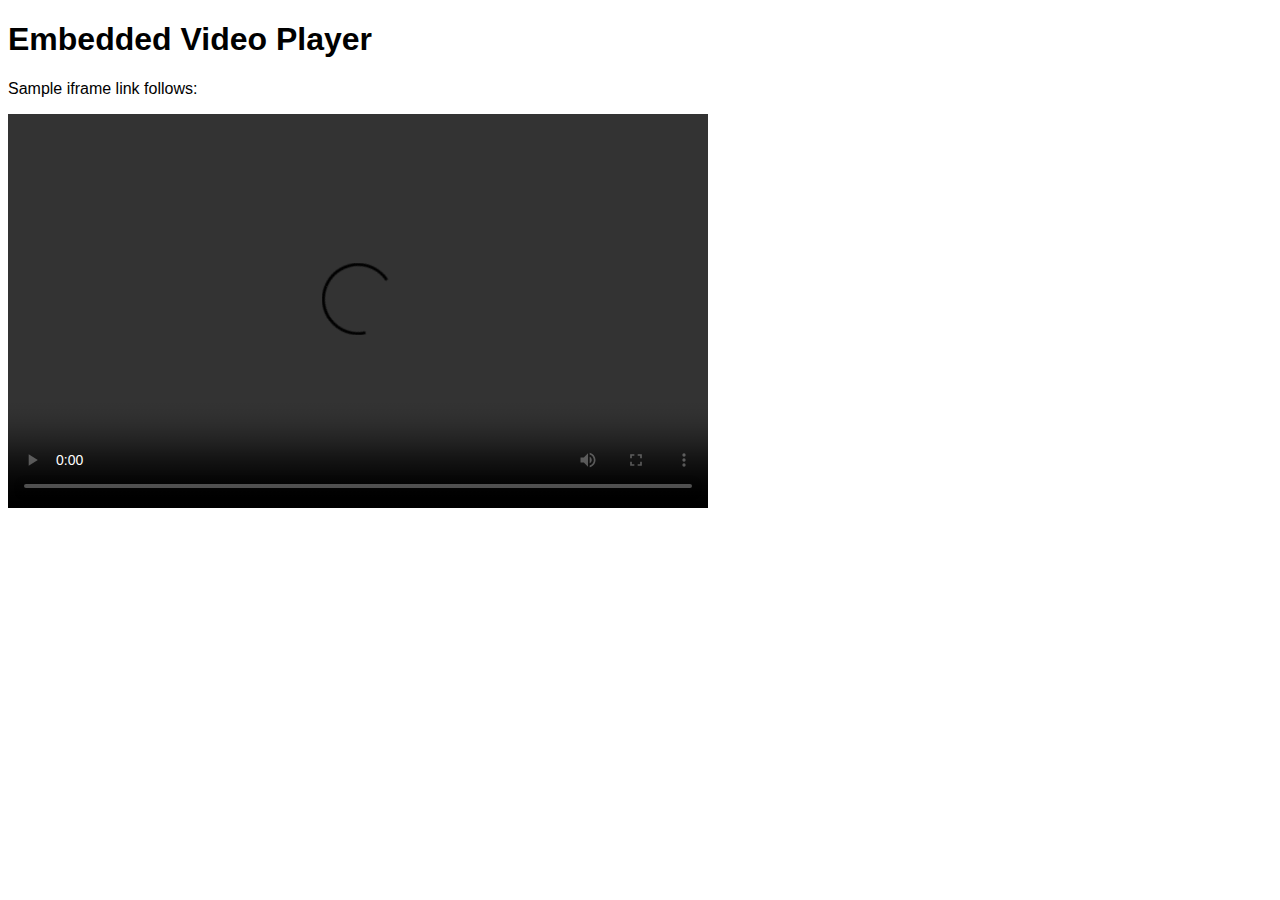
==== Index.html @ c905c7e5 "Initial upload" ====
<!doctype html>
<html lang="en">
<head>
	<meta charset="utf-8">
	<meta name="viewport" content="width=device-width, initial-scale=1, shrink-to-fit=no">
	<link type="text/css" rel="stylesheet" href="VideoPlayer.css" />
	<title>Video Player Example</title>
</head>
<body>
	<h1>Embedded Video Player</h1>
	<p>Sample iframe link follows:</p>
	<iframe width="700" height="394"
	src="VideoPlayer.html?showHotspot=0&video=ForcedPerspective-2019051303.mp4&buttonTime=53&buttonLeft=1.302&buttonTop=10.463&buttonWidth=28.125&buttonHeight=23.704&target=TestTarget.html"></iframe>
</body>
</html>
---- VideoPlayer.css ----
body
{
	font-family: Calibri, Verdana, Geneva, Tahoma, sans-serif;
	font-size: 12pt;
}

blockquote
{
	background-color: #fdfdef;
	padding: 8px;
}

iframe
{
	border: 0;
	overflow: visible;
	padding: 0;
	margin: 0;
}

video
{
	width: 100% !important;
	height: 100% !important;
	max-height: 56.25vw !important;
}

.overlay1
{
	display: inline-block;
	position: fixed;
}

.overlay1:hover
{
	border: 2px solid white;
}

.overlay1area
{
	display: inline-block;
	width: 100%;
	height: 100%;
	margin: 0;
	padding: 0;
/*	background-color: #ff0000; */
}

.video-container
{
	position: absolute;
	top: 0;
	bottom: 0;
	width: 100%;
	height: 100%;
	overflow: hidden;
	margin: 0;
	padding: 0;
}

.video-container video
{
	min-height: 100%;
	min-width: 100%;

	width: auto;
	height: auto;

	position: absolute;
	top: 50%;
	left: 50%;
	transform: translate(-50%, -50%);
}
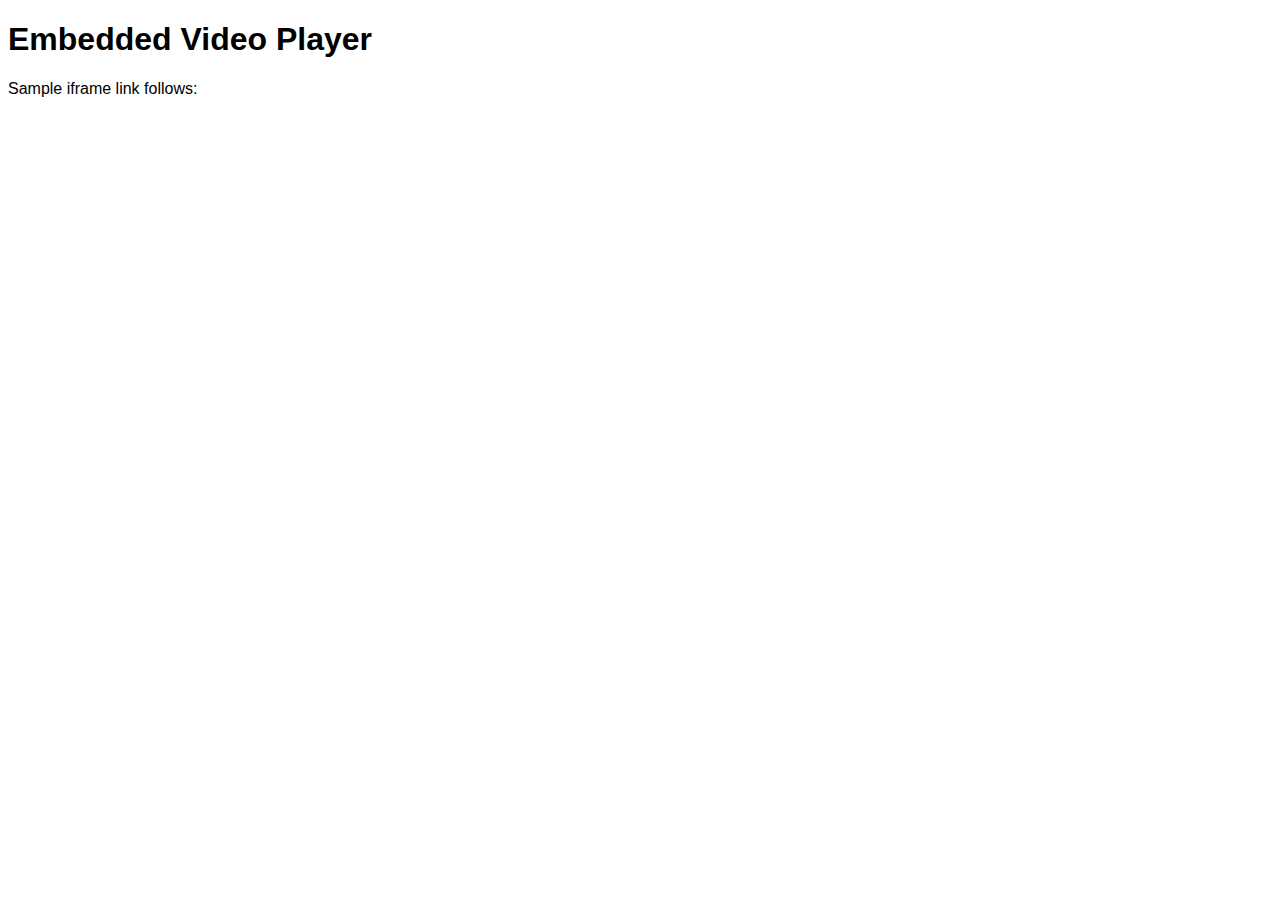
==== commit 55bb6a4f: "Update demo to run from profile folder" ====
--- a/Index.html
+++ b/Index.html
@@ -10,6 +10,6 @@
 	<h1>Embedded Video Player</h1>
 	<p>Sample iframe link follows:</p>
 	<iframe width="700" height="394"
-	src="VideoPlayer.html?showHotspot=0&video=ForcedPerspective-2019051303.mp4&buttonTime=53&buttonLeft=1.302&buttonTop=10.463&buttonWidth=28.125&buttonHeight=23.704&target=TestTarget.html"></iframe>
+	src="https://danielanywhere.github.io/VideoPlayer/VideoPlayer.html?showHotspot=0&video=ForcedPerspective-2019051303.mp4&buttonTime=53&buttonLeft=1.302&buttonTop=10.463&buttonWidth=28.125&buttonHeight=23.704&target=TestTarget.html"></iframe>
 </body>
 </html>
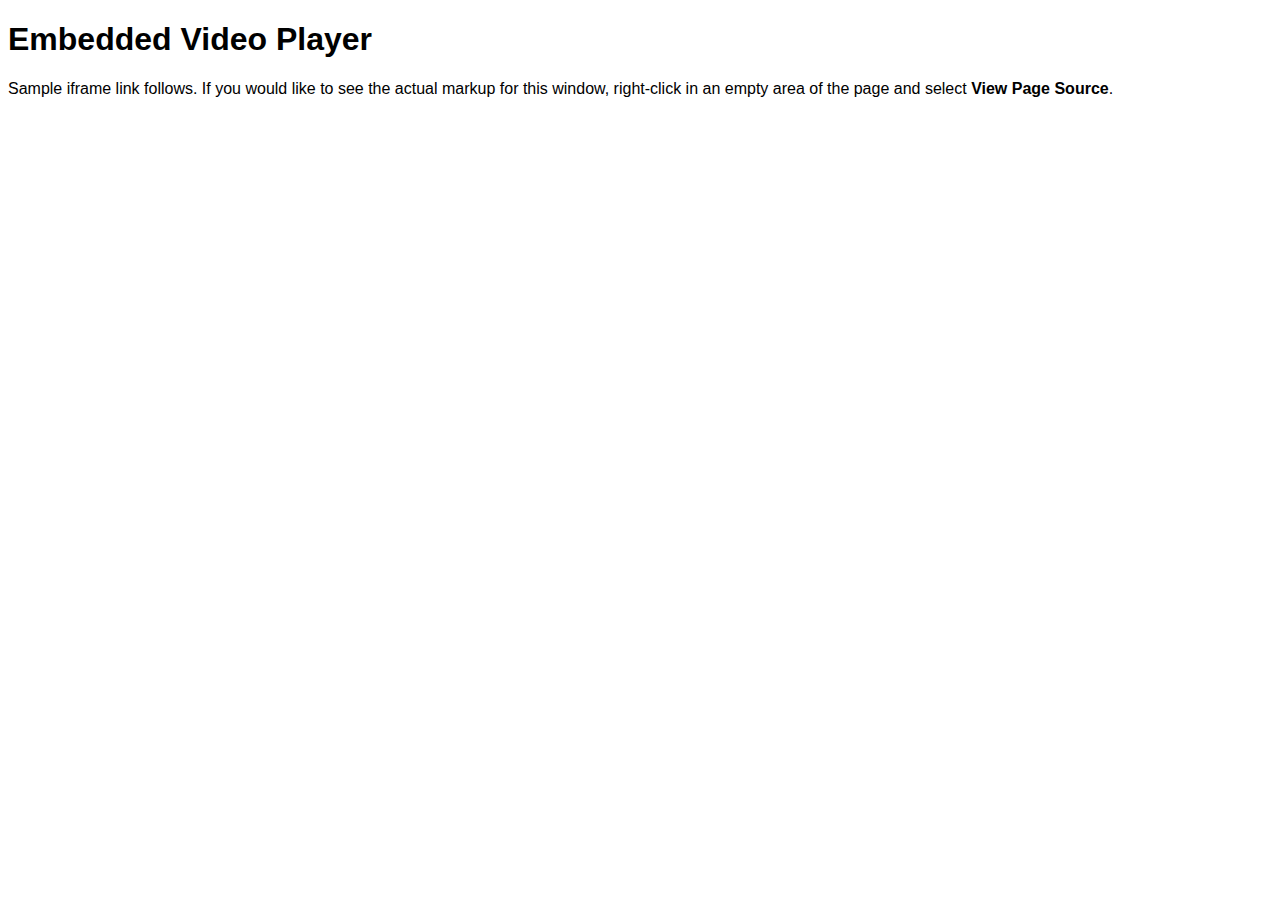
==== commit e4475323: "Add file metadata" ====
--- a/Index.html
+++ b/Index.html
@@ -1,5 +1,14 @@
 <!doctype html>
 <html lang="en">
+<!--
+	Index.html
+	Example index containing a working IFRAME reference to the VideoPlayer.html
+	control.
+
+	Copyright (c). 2020 Daniel Patterson, MCSD (danielanywhere)
+	Released for public access under the MIT License.
+	http://www.opensource.org/licenses/mit-license.php
+-->
 <head>
 	<meta charset="utf-8">
 	<meta name="viewport" content="width=device-width, initial-scale=1, shrink-to-fit=no">
@@ -8,7 +17,10 @@
 </head>
 <body>
 	<h1>Embedded Video Player</h1>
-	<p>Sample iframe link follows:</p>
+	<p>Sample iframe link follows. If you would like to see the actual markup for
+		this window, right-click in an empty area of the page and select
+		<b>View Page Source</b>.
+	</p>
 	<iframe width="700" height="394"
 	src="https://danielanywhere.github.io/VideoPlayer/VideoPlayer.html?showHotspot=0&video=ForcedPerspective-2019051303.mp4&buttonTime=53&buttonLeft=1.302&buttonTop=10.463&buttonWidth=28.125&buttonHeight=23.704&target=TestTarget.html"></iframe>
 </body>
--- a/VideoPlayer.css
+++ b/VideoPlayer.css
@@ -1,3 +1,11 @@
+/*
+	VideoPlayer.css
+	CSS3 styles for managing the VideoPlayer control.
+
+	Copyright (c). 2020 Daniel Patterson, MCSD (danielanywhere)
+	Released for public access under the MIT License.
+	http://www.opensource.org/licenses/mit-license.php
+*/
 body
 {
 	font-family: Calibri, Verdana, Geneva, Tahoma, sans-serif;
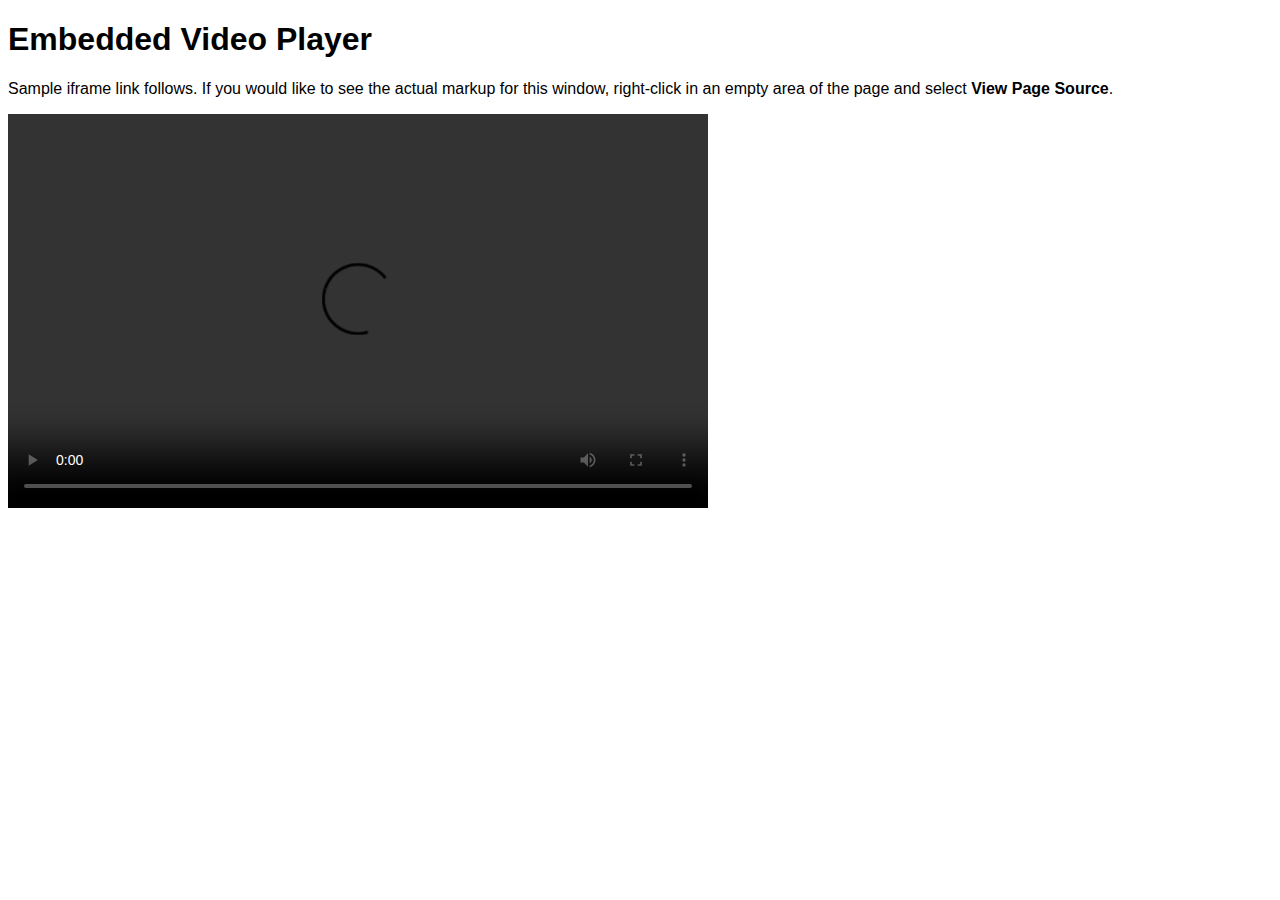
==== commit c55ebff8: "Add support for automatic configuration page" ====
--- a/Index.html
+++ b/Index.html
@@ -21,7 +21,10 @@
 		this window, right-click in an empty area of the page and select
 		<b>View Page Source</b>.
 	</p>
+	<!--
 	<iframe width="700" height="394"
-	src="https://danielanywhere.github.io/VideoPlayer/VideoPlayer.html?showHotspot=0&video=ForcedPerspective-2019051303.mp4&buttonTime=53&buttonLeft=1.302&buttonTop=10.463&buttonWidth=28.125&buttonHeight=23.704&target=TestTarget.html"></iframe>
+	src="https://danielanywhere.github.io/VideoPlayer/VideoPlayer.html?showHotspot=0&video=videos%2FForcedPerspective-2019051303.mp4&buttonTime=53&buttonLeft=1.302&buttonTop=10.463&buttonWidth=28.125&buttonHeight=23.704&target=TestTarget.html"></iframe>
+	-->
+	<iframe width="700" height="394" src="VideoPlayer.html?showHotspot=0&video=videos%2FForcedPerspective-2019051303.mp4&buttonTime=53&buttonLeft=1&buttonTop=10&buttonWidth=28&buttonHeight=23&target=TargetFrame.html"></iframe>
 </body>
 </html>
--- a/VideoPlayer.css
+++ b/VideoPlayer.css
@@ -18,6 +18,12 @@
 	padding: 8px;
 }
 
+canvas
+{
+	border: 2px solid black;
+	background-color: cornflowerblue;
+}
+
 iframe
 {
 	border: 0;
@@ -31,6 +37,13 @@
 	width: 100% !important;
 	height: 100% !important;
 	max-height: 56.25vw !important;
+}
+
+.overlay-template
+{
+	border: 2px solid white;
+	display: inline-block;
+	position: absolute;
 }
 
 .overlay1
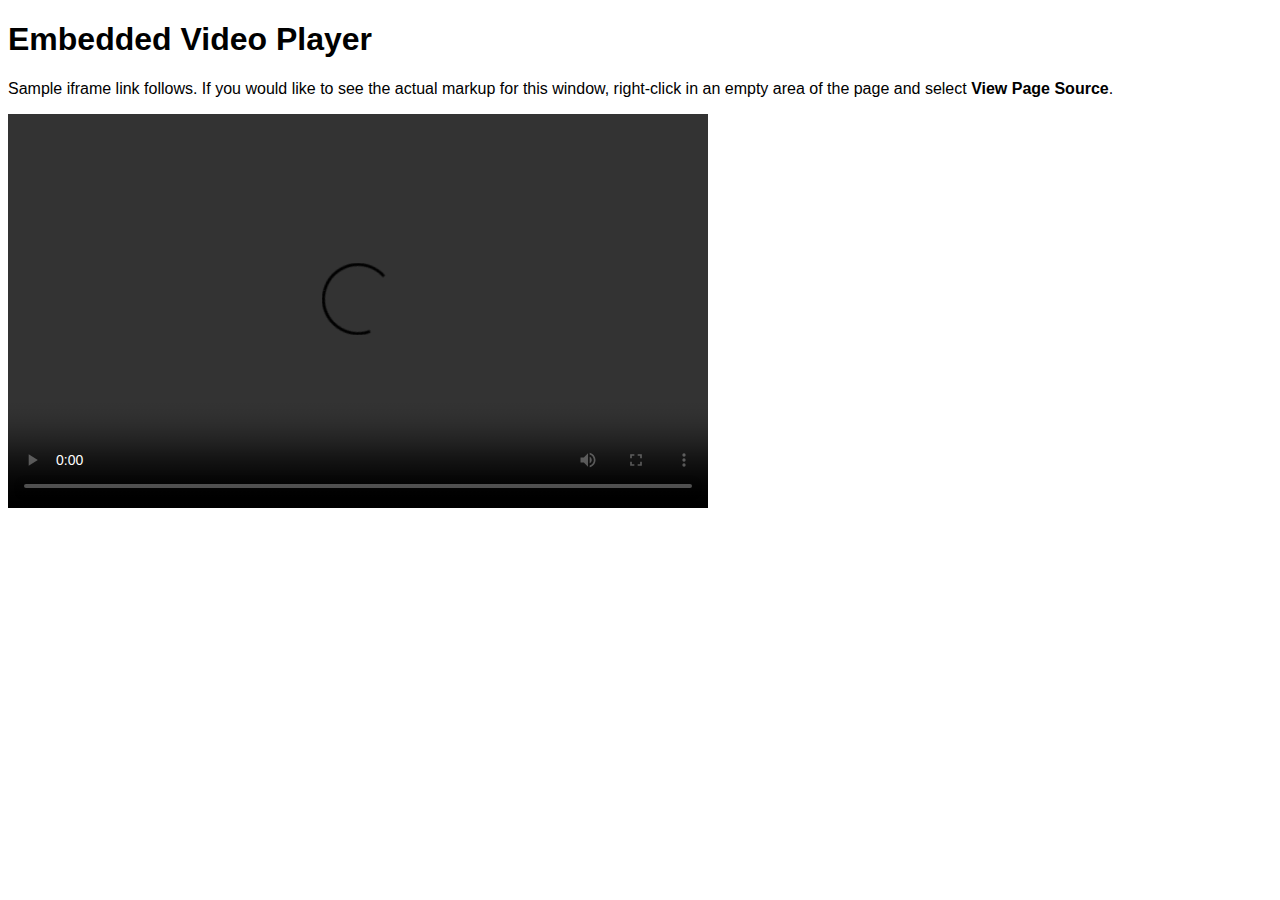
==== commit 4d44071f: "Update Index.html" ====
--- a/Index.html
+++ b/Index.html
@@ -21,10 +21,6 @@
 		this window, right-click in an empty area of the page and select
 		<b>View Page Source</b>.
 	</p>
-	<!--
-	<iframe width="700" height="394"
-	src="https://danielanywhere.github.io/VideoPlayer/VideoPlayer.html?showHotspot=0&video=videos%2FForcedPerspective-2019051303.mp4&buttonTime=53&buttonLeft=1.302&buttonTop=10.463&buttonWidth=28.125&buttonHeight=23.704&target=TestTarget.html"></iframe>
-	-->
-	<iframe width="700" height="394" src="VideoPlayer.html?showHotspot=0&video=videos%2FForcedPerspective-2019051303.mp4&buttonTime=53&buttonLeft=1&buttonTop=10&buttonWidth=28&buttonHeight=23&target=TargetFrame.html"></iframe>
+	<iframe width="700" height="394" src="VideoPlayer.html?showHotspot=0&video=videos%2FForcedPerspective-2019051303.mp4&buttonTime=53&buttonLeft=1&buttonTop=10&buttonWidth=28&buttonHeight=23&target=TestTarget.html"></iframe>
 </body>
 </html>
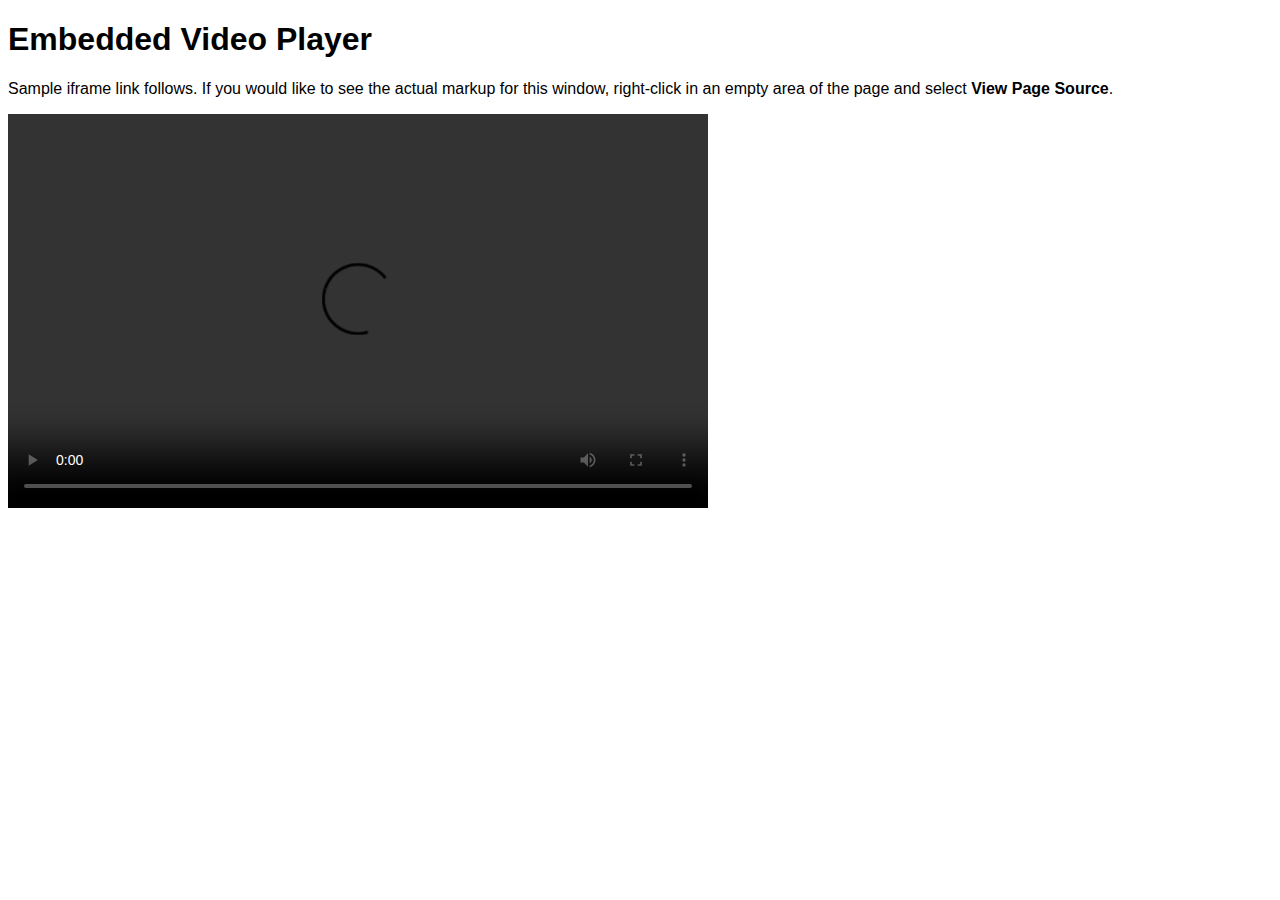
==== commit 316586e9: "Update VideoPlayer for JSON, multiple buttons, multiple timelines" ====
--- a/Index.html
+++ b/Index.html
@@ -21,6 +21,7 @@
 		this window, right-click in an empty area of the page and select
 		<b>View Page Source</b>.
 	</p>
-	<iframe width="700" height="394" src="VideoPlayer.html?showHotspot=0&video=videos%2FForcedPerspective-2019051303.mp4&buttonTime=53&buttonLeft=1&buttonTop=10&buttonWidth=28&buttonHeight=23&target=TestTarget.html"></iframe>
+	<!-- <iframe width="700" height="394" src="VideoPlayer.html?showHotspot=0&video=videos%2FForcedPerspective-2019051303.mp4&buttonTime=53&buttonLeft=1&buttonTop=10&buttonWidth=28&buttonHeight=23&target=TestTarget.html"></iframe> -->
+	<iframe width="700" height="394" src="VideoPlayer.html?configFile=ExampleConfig.json"></iframe>
 </body>
 </html>
--- a/VideoPlayer.css
+++ b/VideoPlayer.css
@@ -52,11 +52,6 @@
 	position: fixed;
 }
 
-.overlay1:hover
-{
-	border: 2px solid white;
-}
-
 .overlay1area
 {
 	display: inline-block;
@@ -64,7 +59,6 @@
 	height: 100%;
 	margin: 0;
 	padding: 0;
-/*	background-color: #ff0000; */
 }
 
 .video-container
@@ -93,3 +87,4 @@
 	transform: translate(-50%, -50%);
 }
 
+
